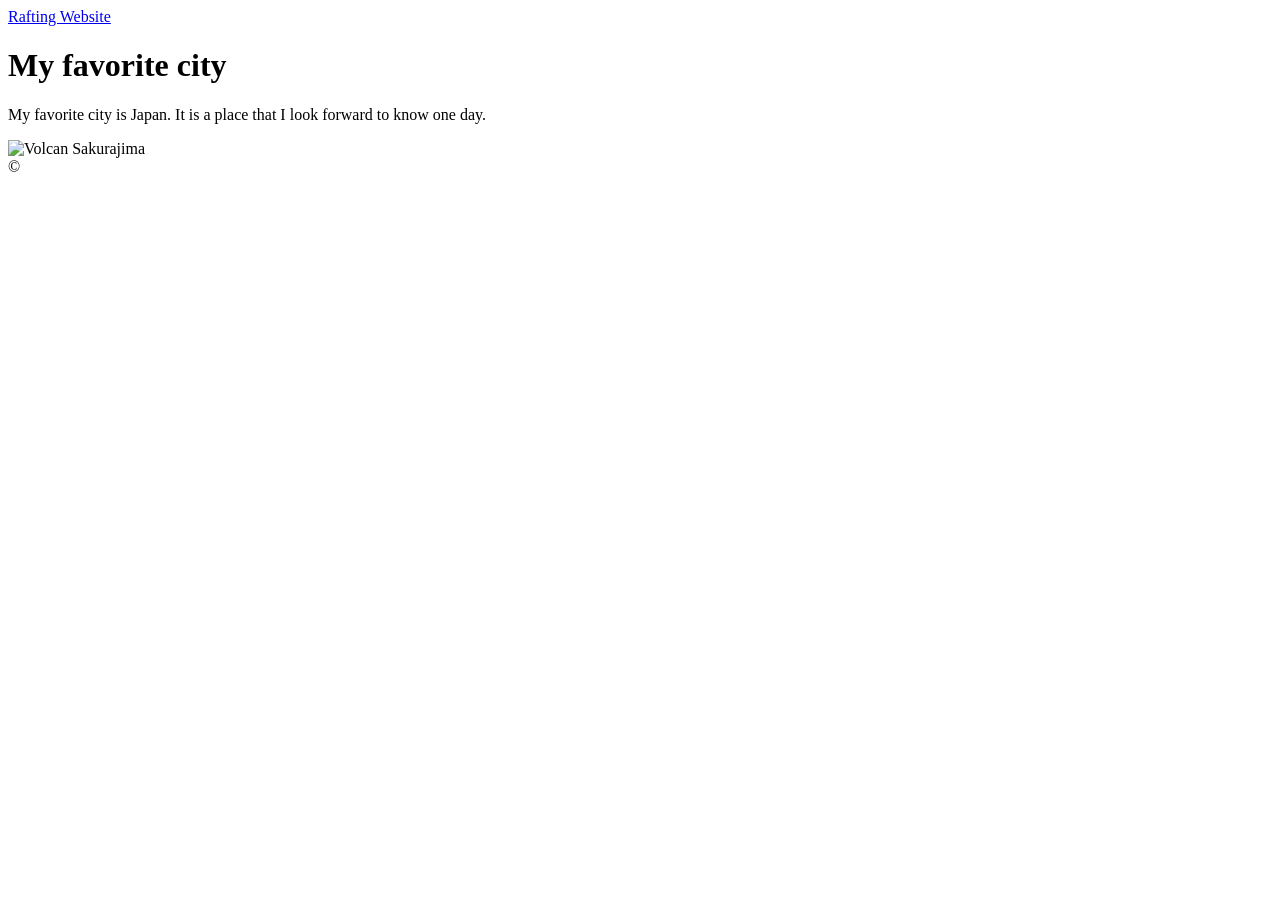
==== week01/favorite-city.html @ c97aadcb "v3" ====
<!DOCTYPE html>
<html lang="en">
<head>
    <meta charset="UTF-8">
    <meta name="viewport" content="width=device-width, initial-scale=1.0">
    <title>Carlos Ornelas | WDD 130</title>
</head>
<body>
    <header></header>
        <nav>
            <a href="H"></a>
            <a href="Wwwr/">Rafting Website</a>
        </nav>
    <main>
<h1>My favorite city</h1>
    <p>My favorite city is Japan. It is a place that I look forward to know one day.</p>
    <img src="https://upload.wikimedia.org/wikipedia/commons/thumb/b/b6/Sakurajima_at_Sunset.jpg/1280px-Sakurajima_at_Sunset.jpg" alt="Volcan Sakurajima" width="200">
    </main>
    <footer>©</footer>
</body>
</html>
</body>
</html>
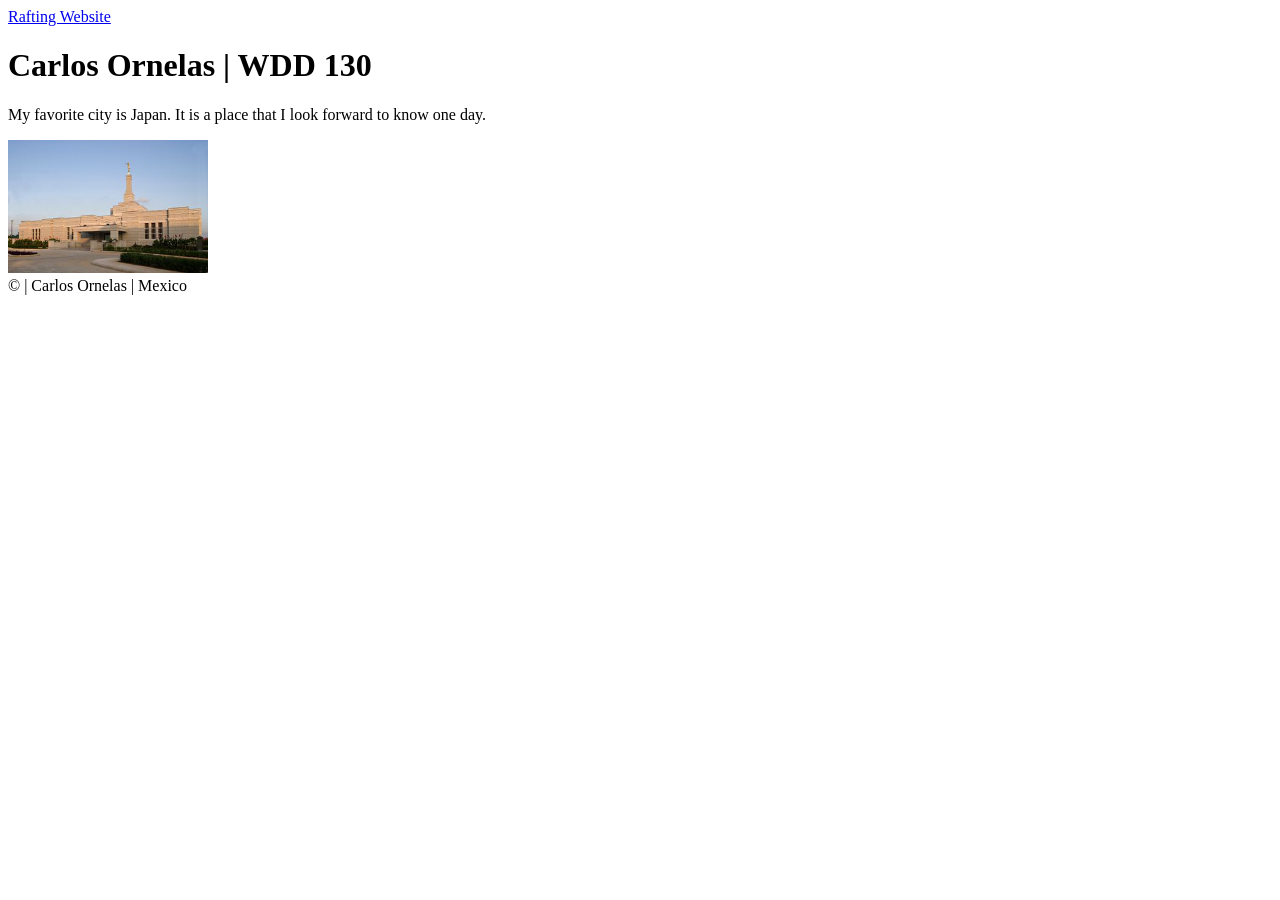
==== commit 29f9b71c: "v4" ====
--- a/week01/favorite-city.html
+++ b/week01/favorite-city.html
@@ -13,11 +13,11 @@
             <a href="Wwwr/">Rafting Website</a>
         </nav>
     <main>
-<h1>My favorite city</h1>
+<h1>Carlos Ornelas | WDD 130</h1>
     <p>My favorite city is Japan. It is a place that I look forward to know one day.</p>
-    <img src="https://upload.wikimedia.org/wikipedia/commons/thumb/b/b6/Sakurajima_at_Sunset.jpg/1280px-Sakurajima_at_Sunset.jpg" alt="Volcan Sakurajima" width="200">
+    <img src="images/aba-nigeria-temple.jpeg" alt="Hello, my name is Carlos Ornelas" width="200">
     </main>
-    <footer>©</footer>
+    <footer>© | Carlos Ornelas | Mexico </footer>
 </body>
 </html>
 </body>
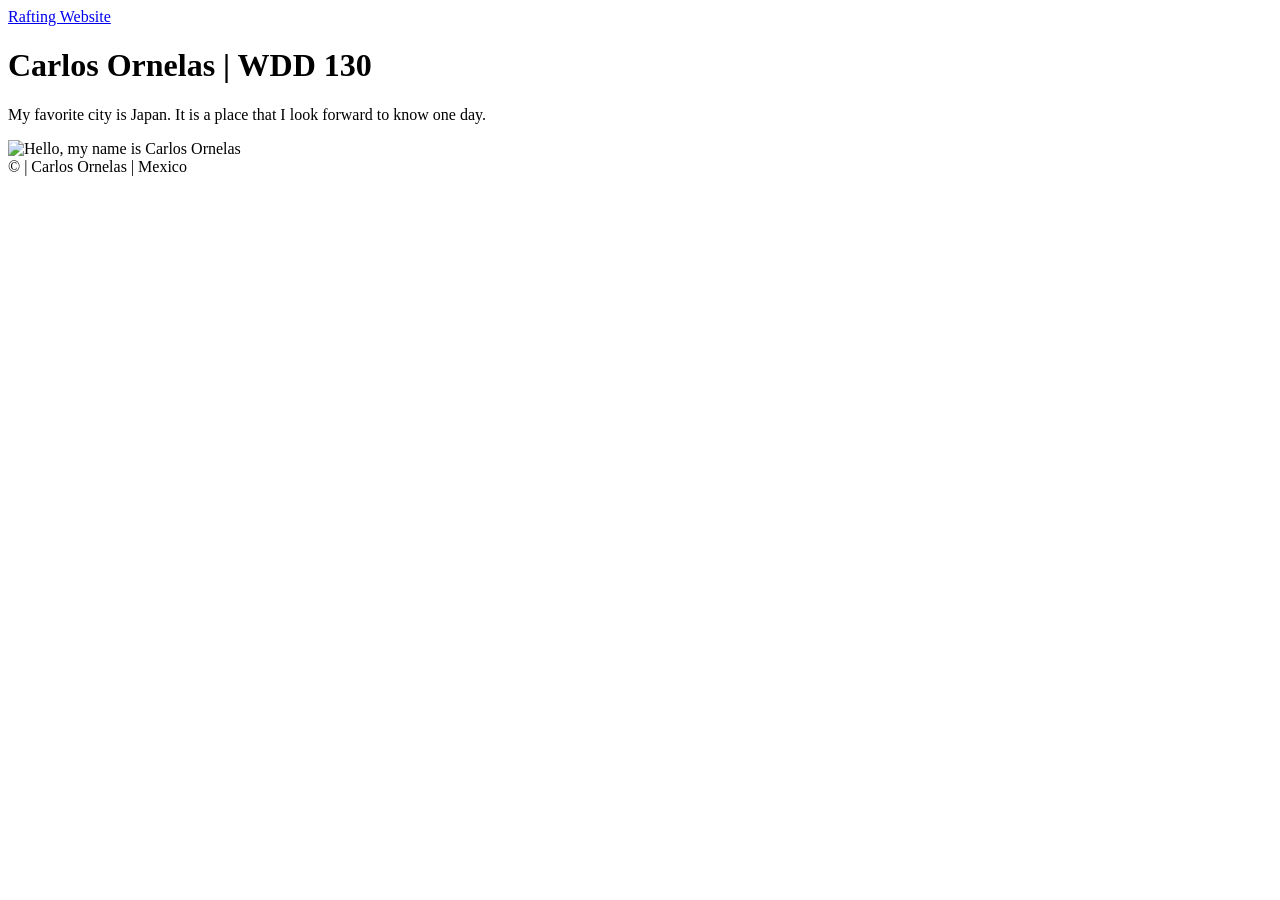
==== commit 2142cc0f: "v4" ====
--- a/week01/favorite-city.html
+++ b/week01/favorite-city.html
@@ -15,7 +15,7 @@
     <main>
 <h1>Carlos Ornelas | WDD 130</h1>
     <p>My favorite city is Japan. It is a place that I look forward to know one day.</p>
-    <img src="images/aba-nigeria-temple.jpeg" alt="Hello, my name is Carlos Ornelas" width="200">
+    <img src="https://upload.wikimedia.org/wikipedia/commons/b/b6/Sakurajima_at_Sunset.jpg" alt="Hello, my name is Carlos Ornelas" width="200">
     </main>
     <footer>© | Carlos Ornelas | Mexico </footer>
 </body>
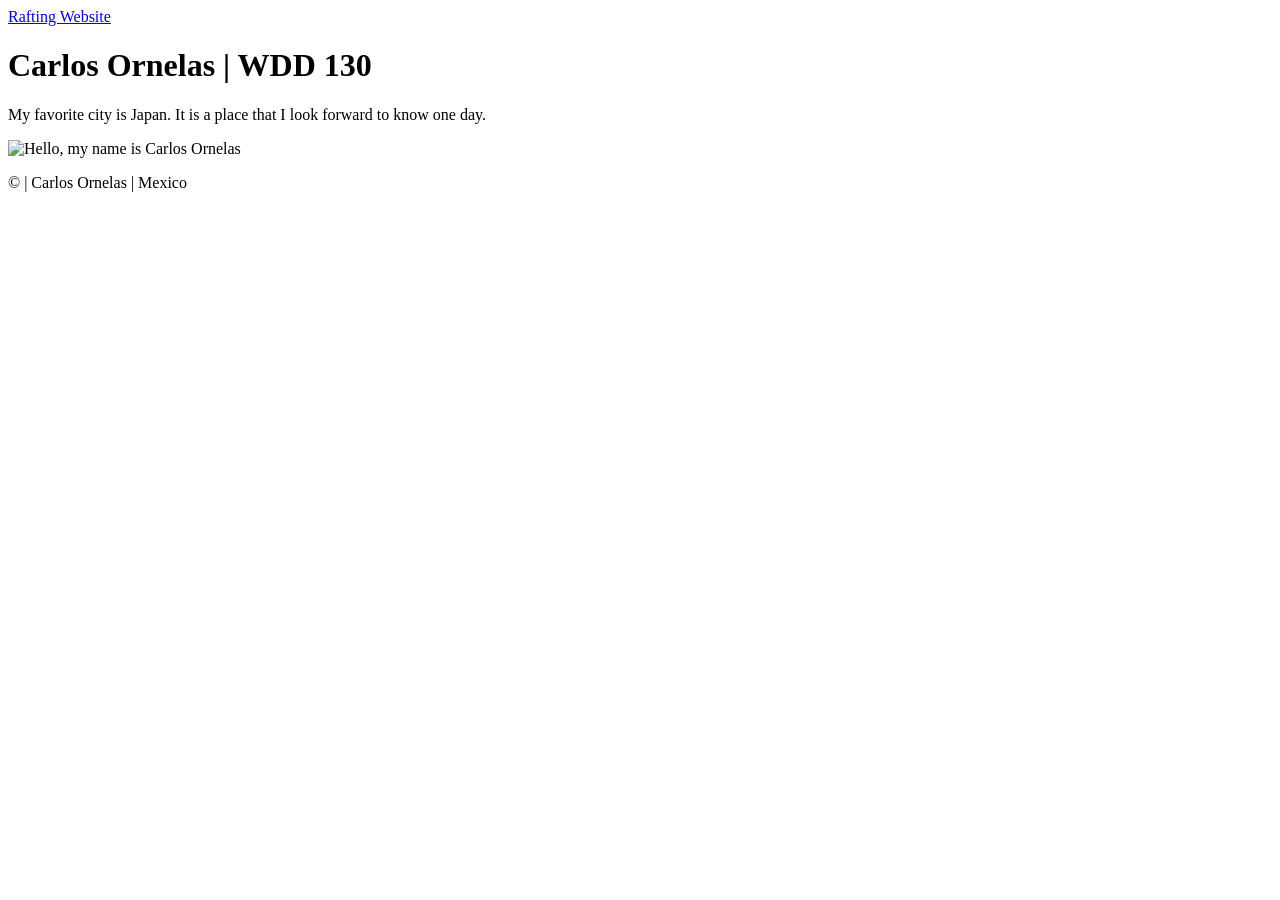
==== commit 077df6c9: "v4" ====
--- a/week01/favorite-city.html
+++ b/week01/favorite-city.html
@@ -4,21 +4,22 @@
 <head>
     <meta charset="UTF-8">
     <meta name="viewport" content="width=device-width, initial-scale=1.0">
-    <title>Carlos Ornelas | WDD 130</title>
+    <title>carlos ornelas | wdd 130</title>
 </head>
 <body>
-    <header></header>
+    <header>
         <nav>
             <a href="H"></a>
             <a href="Wwwr/">Rafting Website</a>
         </nav>
+    </header>
     <main>
 <h1>Carlos Ornelas | WDD 130</h1>
     <p>My favorite city is Japan. It is a place that I look forward to know one day.</p>
     <img src="https://upload.wikimedia.org/wikipedia/commons/b/b6/Sakurajima_at_Sunset.jpg" alt="Hello, my name is Carlos Ornelas" width="200">
     </main>
-    <footer>© | Carlos Ornelas | Mexico </footer>
-</body>
-</html>
+    <footer>
+        <p> © | Carlos Ornelas | Mexico </p>
+    </footer>
 </body>
 </html>
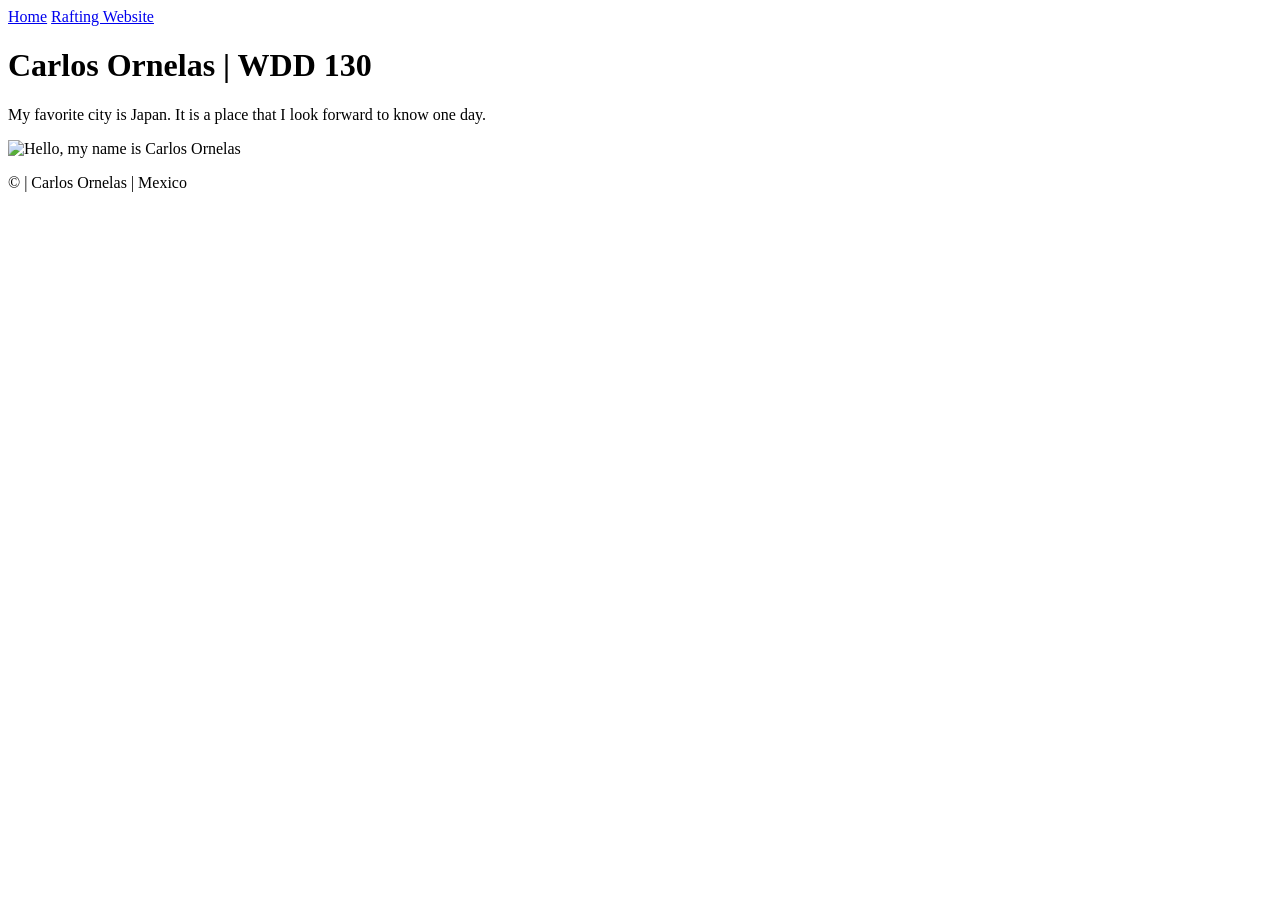
==== commit d63f14c9: "v4" ====
--- a/week01/favorite-city.html
+++ b/week01/favorite-city.html
@@ -9,14 +9,14 @@
 <body>
     <header>
         <nav>
-            <a href="H"></a>
-            <a href="Wwwr/">Rafting Website</a>
+            <a href="#">Home</a>
+            <a href="wwr/">Rafting Website</a>
         </nav>
     </header>
     <main>
 <h1>Carlos Ornelas | WDD 130</h1>
     <p>My favorite city is Japan. It is a place that I look forward to know one day.</p>
-    <img src="https://upload.wikimedia.org/wikipedia/commons/b/b6/Sakurajima_at_Sunset.jpg" alt="Hello, my name is Carlos Ornelas" width="200">
+    <img src="images/profile.jpg" alt="Hello, my name is Carlos Ornelas" width="200">
     </main>
     <footer>
         <p> © | Carlos Ornelas | Mexico </p>
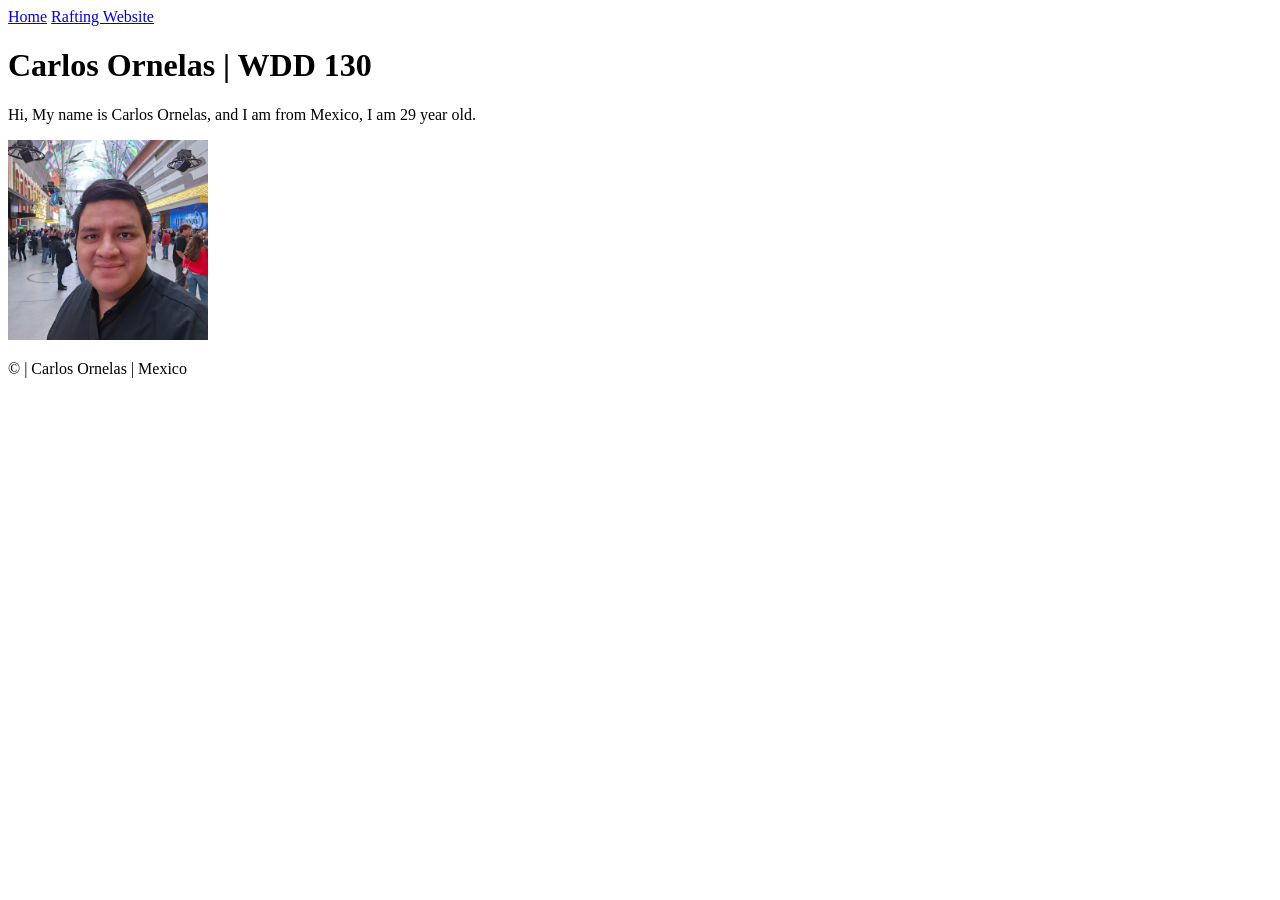
==== commit 0d656100: "v6" ====
--- a/week01/favorite-city.html
+++ b/week01/favorite-city.html
@@ -15,8 +15,8 @@
     </header>
     <main>
 <h1>Carlos Ornelas | WDD 130</h1>
-    <p>My favorite city is Japan. It is a place that I look forward to know one day.</p>
-    <img src="images/profile.jpg" alt="Hello, my name is Carlos Ornelas" width="200">
+    <p>Hi, My name is Carlos Ornelas, and I am from Mexico, I am 29 year old.</p>
+    <img src="../images/profile.webp" alt="Hello, my name is Carlos Ornelas" width="200">
     </main>
     <footer>
         <p> © | Carlos Ornelas | Mexico </p>
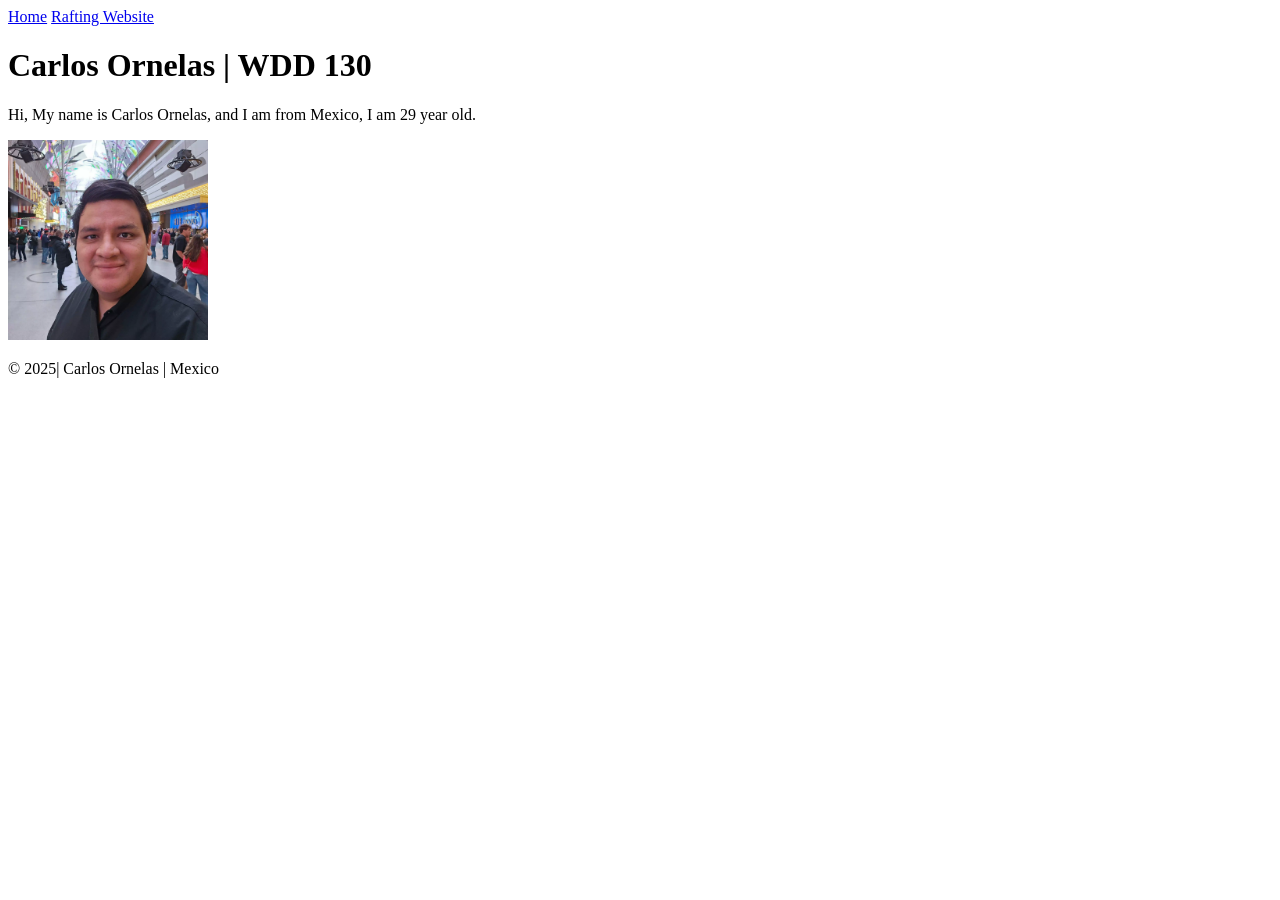
==== commit dc99e337: "v2" ====
--- a/week01/favorite-city.html
+++ b/week01/favorite-city.html
@@ -19,7 +19,7 @@
     <img src="../images/profile.webp" alt="Hello, my name is Carlos Ornelas" width="200">
     </main>
     <footer>
-        <p> © | Carlos Ornelas | Mexico </p>
+        <p> © 2025| Carlos Ornelas | Mexico </p>
     </footer>
 </body>
 </html>
